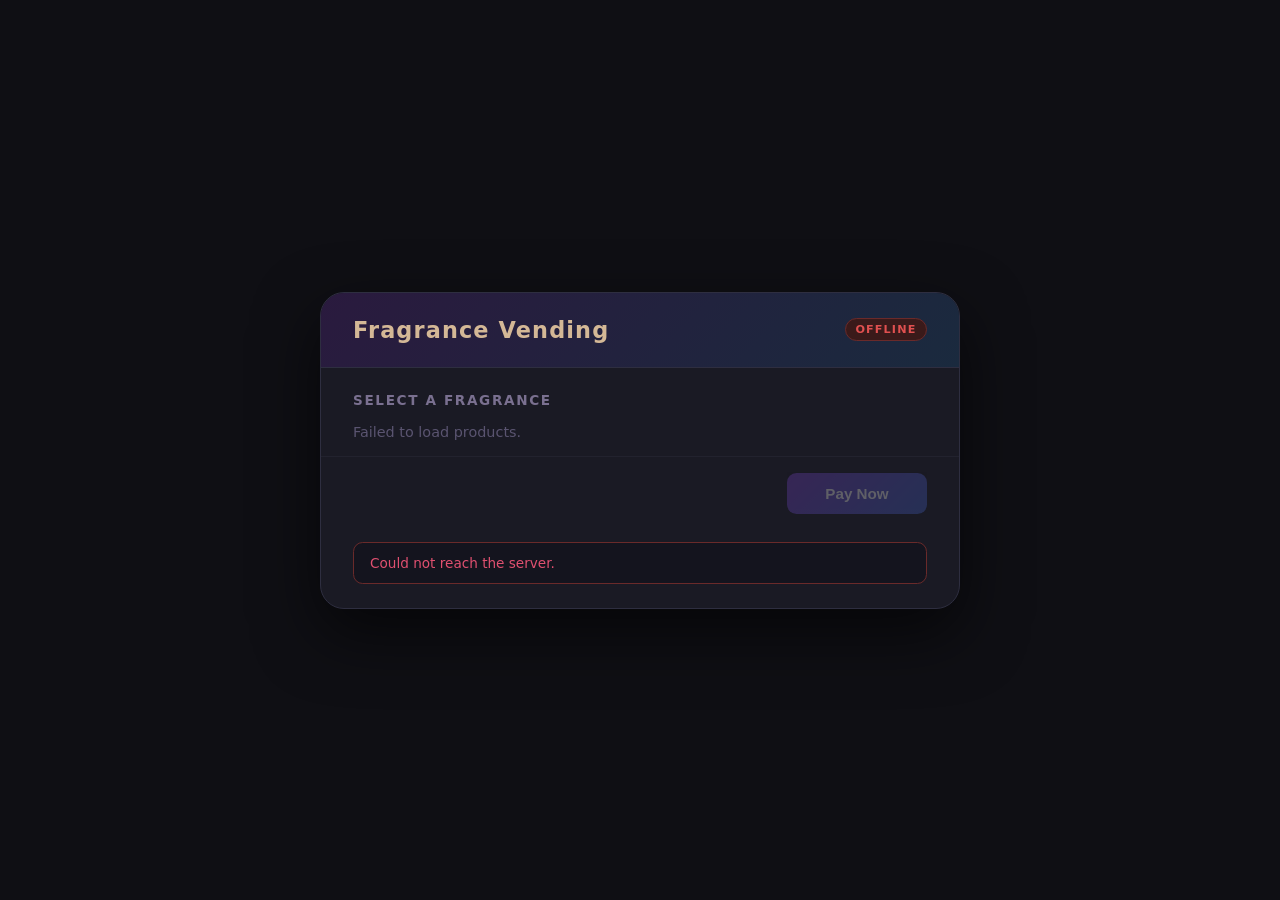
==== frontend/index.html @ 3619ecb5 "feat: initial system — ml inventory, warehouse→machine→sale flow, cloud sync, sensor_readings schema" ====
<!DOCTYPE html>
<html lang="en">
<head>
  <meta charset="UTF-8" />
  <meta name="viewport" content="width=device-width, initial-scale=1.0" />
  <title>Fragrance Vending Machine</title>
  <link rel="stylesheet" href="style.css" />
</head>
<body>
  <div class="machine">
    <header class="machine__header">
      <h1>Fragrance Vending</h1>
      <div id="mode-badge" class="badge"></div>
    </header>

    <section class="machine__products">
      <h2>Select a Fragrance</h2>
      <div id="product-grid" class="product-grid">
        <p class="loading">Loading products…</p>
      </div>
    </section>

    <section class="machine__checkout">
      <div id="selection-info" class="selection-info hidden">
        <span id="selected-name"></span>
        <span id="selected-price"></span>
      </div>
      <button id="pay-btn" class="btn btn--pay" disabled>Pay Now</button>
    </section>

    <section class="machine__status">
      <div id="status-box" class="status-box">
        <p>Welcome! Select a fragrance to get started.</p>
      </div>
    </section>
  </div>

  <script src="app.js"></script>
</body>
</html>
---- frontend/style.css ----
*, *::before, *::after { box-sizing: border-box; margin: 0; padding: 0; }

body {
  font-family: 'Segoe UI', system-ui, sans-serif;
  background: #0f0f14;
  color: #e8e0d4;
  min-height: 100vh;
  display: flex;
  align-items: center;
  justify-content: center;
  padding: 1rem;
}

.machine {
  background: #1a1a24;
  border: 1px solid #2e2e40;
  border-radius: 1.5rem;
  width: 100%;
  max-width: 640px;
  overflow: hidden;
  box-shadow: 0 24px 64px rgba(0,0,0,0.6);
}

/* Header */
.machine__header {
  background: linear-gradient(135deg, #2a1a3e, #1a2a3e);
  padding: 1.5rem 2rem;
  display: flex;
  align-items: center;
  justify-content: space-between;
  border-bottom: 1px solid #2e2e40;
}

.machine__header h1 {
  font-size: 1.4rem;
  font-weight: 700;
  letter-spacing: 0.05em;
  color: #d4b896;
}

.badge {
  font-size: 0.7rem;
  font-weight: 600;
  letter-spacing: 0.1em;
  padding: 0.25rem 0.6rem;
  border-radius: 999px;
  text-transform: uppercase;
}
.badge--simulation { background: #2a3a1a; color: #7ec850; border: 1px solid #4a6a2a; }
.badge--production { background: #3a1a1a; color: #e05050; border: 1px solid #6a2a2a; }

/* Products */
.machine__products {
  padding: 1.5rem 2rem 1rem;
}

.machine__products h2 {
  font-size: 0.85rem;
  letter-spacing: 0.12em;
  text-transform: uppercase;
  color: #7a7090;
  margin-bottom: 1rem;
}

.product-grid {
  display: grid;
  grid-template-columns: repeat(auto-fill, minmax(160px, 1fr));
  gap: 0.75rem;
}

.product-card {
  background: #22222e;
  border: 1px solid #2e2e40;
  border-radius: 0.75rem;
  padding: 1rem;
  cursor: pointer;
  transition: border-color 0.15s, background 0.15s, transform 0.1s;
  user-select: none;
}

.product-card:hover {
  border-color: #5a4a7a;
  background: #26263a;
}

.product-card.selected {
  border-color: #9b72d0;
  background: #2a2240;
  box-shadow: 0 0 0 2px rgba(155,114,208,0.25);
}

.product-card.out-of-stock {
  opacity: 0.4;
  cursor: not-allowed;
}

.product-card__name {
  font-size: 0.9rem;
  font-weight: 600;
  color: #e8e0d4;
  margin-bottom: 0.35rem;
}

.product-card__price {
  font-size: 1.1rem;
  font-weight: 700;
  color: #d4b896;
}

.product-card__stock {
  font-size: 0.72rem;
  color: #5a5470;
  margin-top: 0.3rem;
}

.loading { color: #5a5470; font-size: 0.9rem; }

/* Checkout */
.machine__checkout {
  padding: 1rem 2rem;
  display: flex;
  align-items: center;
  justify-content: space-between;
  gap: 1rem;
  border-top: 1px solid #22222e;
}

.selection-info {
  display: flex;
  flex-direction: column;
  gap: 0.1rem;
}

.selection-info.hidden { visibility: hidden; }

#selected-name {
  font-size: 0.85rem;
  color: #9a8aaa;
}

#selected-price {
  font-size: 1.3rem;
  font-weight: 700;
  color: #d4b896;
}

.btn {
  border: none;
  border-radius: 0.6rem;
  font-size: 0.95rem;
  font-weight: 600;
  cursor: pointer;
  padding: 0.75rem 2rem;
  transition: opacity 0.15s, transform 0.1s;
}

.btn:disabled {
  opacity: 0.3;
  cursor: not-allowed;
}

.btn:not(:disabled):active { transform: scale(0.97); }

.btn--pay {
  background: linear-gradient(135deg, #7a42c8, #4264c8);
  color: #fff;
  min-width: 140px;
}

.btn--pay:not(:disabled):hover {
  opacity: 0.9;
}

/* Status */
.machine__status {
  padding: 0.75rem 2rem 1.5rem;
}

.status-box {
  background: #14141e;
  border: 1px solid #22222e;
  border-radius: 0.6rem;
  padding: 0.75rem 1rem;
  font-size: 0.85rem;
  min-height: 2.5rem;
  display: flex;
  align-items: center;
  gap: 0.5rem;
  transition: border-color 0.2s;
}

.status-box p { color: #6a6480; }

.status-box.info p    { color: #7ab8e8; }
.status-box.success p { color: #7ec850; }
.status-box.error p   { color: #e05070; }

.status-box.info    { border-color: #2a4a6a; }
.status-box.success { border-color: #2a5a1a; }
.status-box.error   { border-color: #6a2a2a; }

.spinner {
  width: 14px; height: 14px;
  border: 2px solid rgba(255,255,255,0.15);
  border-top-color: #9b72d0;
  border-radius: 50%;
  animation: spin 0.7s linear infinite;
  flex-shrink: 0;
}

@keyframes spin { to { transform: rotate(360deg); } }
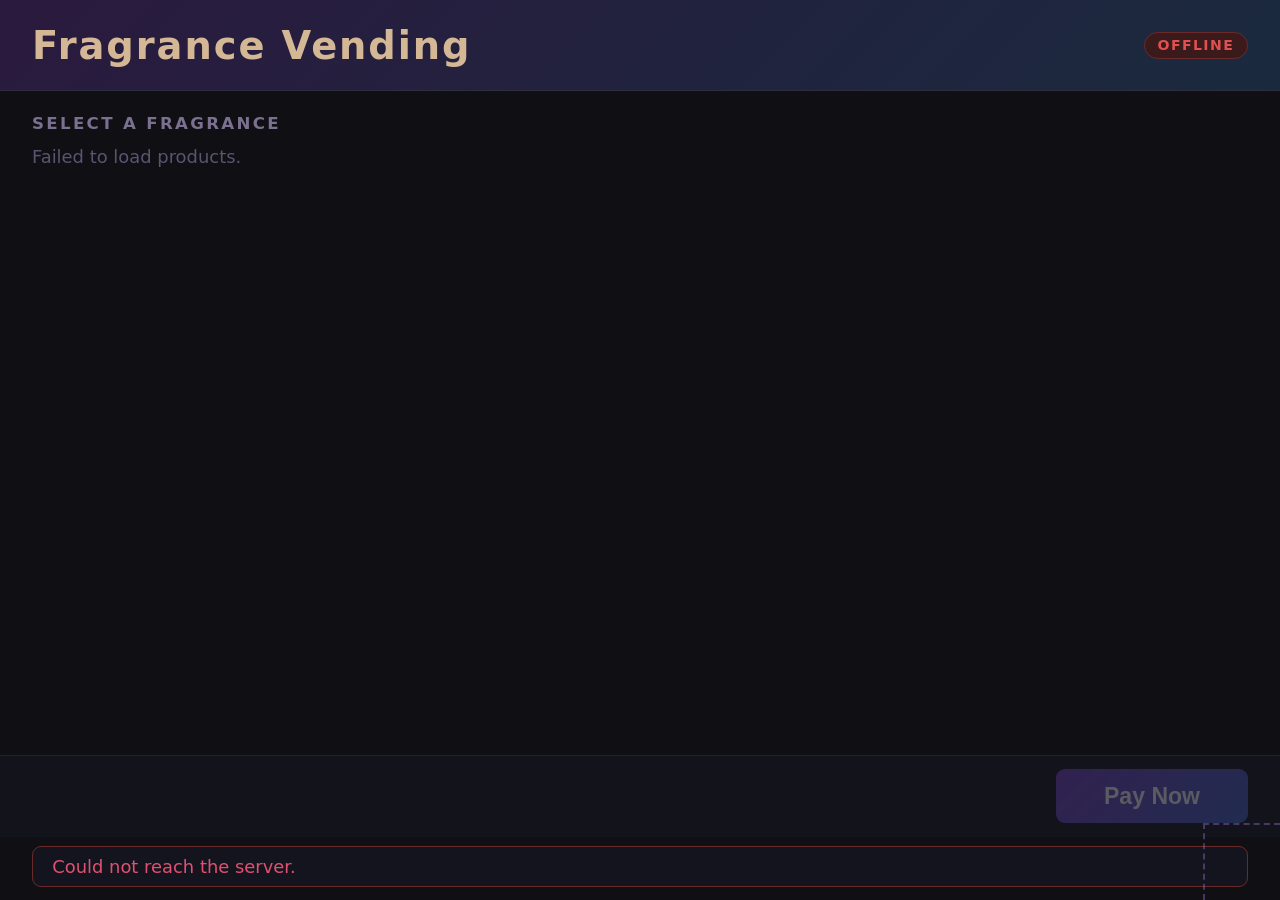
==== commit 357e3901: "feat: kiosk simulator, operator panel, portrait UI, pointer events - Add kiosk/ binary (wry/WKWebVie" ====
--- a/frontend/index.html
+++ b/frontend/index.html
@@ -2,7 +2,7 @@
 <html lang="en">
 <head>
   <meta charset="UTF-8" />
-  <meta name="viewport" content="width=device-width, initial-scale=1.0" />
+  <meta name="viewport" content="width=device-width, initial-scale=1.0, user-scalable=no, maximum-scale=1.0" />
   <title>Fragrance Vending Machine</title>
   <link rel="stylesheet" href="style.css" />
 </head>
@@ -33,6 +33,8 @@
         <p>Welcome! Select a fragrance to get started.</p>
       </div>
     </section>
+
+    <div id="service-zone" class="service-zone" title=""></div>
   </div>
 
   <script src="app.js"></script>
--- a/frontend/style.css
+++ b/frontend/style.css
@@ -1,48 +1,77 @@
 *, *::before, *::after { box-sizing: border-box; margin: 0; padding: 0; }
+
+html {
+  overflow: hidden;
+  overscroll-behavior: none;
+}
 
 body {
   font-family: 'Segoe UI', system-ui, sans-serif;
   background: #0f0f14;
   color: #e8e0d4;
-  min-height: 100vh;
-  display: flex;
-  align-items: center;
-  justify-content: center;
-  padding: 1rem;
-}
-
+  width: 100%;
+  height: 100vh;
+  overflow: hidden;
+  overscroll-behavior: none;
+}
+
+/* Hide all scrollbars on the kiosk screen */
+::-webkit-scrollbar { display: none; }
+
+/* Touch optimizations */
+* {
+  -webkit-tap-highlight-color: transparent;
+  -webkit-user-select: none;
+  user-select: none;
+}
+
+.product-card, .btn, .service-zone {
+  touch-action: manipulation; /* eliminates 300ms tap delay, disables double-tap zoom */
+}
+
+.product-card:active {
+  transform: scale(0.96);
+  background: #2a2240;
+}
+
+.btn:not(:disabled):active {
+  transform: scale(0.95);
+  opacity: 0.85;
+}
+
+/* ── Full-screen machine layout (portrait 10:16) ── */
 .machine {
-  background: #1a1a24;
-  border: 1px solid #2e2e40;
-  border-radius: 1.5rem;
+  background: #0f0f14;
   width: 100%;
-  max-width: 640px;
+  height: 100vh;
+  display: flex;
+  flex-direction: column;
   overflow: hidden;
-  box-shadow: 0 24px 64px rgba(0,0,0,0.6);
 }
 
 /* Header */
 .machine__header {
   background: linear-gradient(135deg, #2a1a3e, #1a2a3e);
-  padding: 1.5rem 2rem;
+  padding: 2.5vh 2.5vw;
   display: flex;
   align-items: center;
   justify-content: space-between;
   border-bottom: 1px solid #2e2e40;
+  flex-shrink: 0;
 }
 
 .machine__header h1 {
-  font-size: 1.4rem;
+  font-size: 3vw;
   font-weight: 700;
   letter-spacing: 0.05em;
   color: #d4b896;
 }
 
 .badge {
-  font-size: 0.7rem;
+  font-size: 1.1vw;
   font-weight: 600;
   letter-spacing: 0.1em;
-  padding: 0.25rem 0.6rem;
+  padding: 0.5vh 1vw;
   border-radius: 999px;
   text-transform: uppercase;
 }
@@ -51,31 +80,44 @@
 
 /* Products */
 .machine__products {
-  padding: 1.5rem 2rem 1rem;
+  padding: 2.5vh 2.5vw 1.5vh;
+  flex: 1;
+  overflow-y: auto;
+  display: flex;
+  flex-direction: column;
 }
 
 .machine__products h2 {
-  font-size: 0.85rem;
-  letter-spacing: 0.12em;
+  font-size: 1.3vw;
+  letter-spacing: 0.14em;
   text-transform: uppercase;
   color: #7a7090;
-  margin-bottom: 1rem;
+  margin-bottom: 1.5vh;
+  flex-shrink: 0;
 }
 
 .product-grid {
   display: grid;
-  grid-template-columns: repeat(auto-fill, minmax(160px, 1fr));
-  gap: 0.75rem;
+  grid-template-columns: 1fr 1fr;
+  gap: 1.5vh;
+  flex: 1;
 }
 
 .product-card {
   background: #22222e;
   border: 1px solid #2e2e40;
-  border-radius: 0.75rem;
-  padding: 1rem;
+  border-radius: 1.5vh;
+  padding: 2.5vh 2vw;
   cursor: pointer;
   transition: border-color 0.15s, background 0.15s, transform 0.1s;
   user-select: none;
+  display: flex;
+  flex-direction: column;
+  justify-content: space-between;
+}
+
+.product-card:active {
+  transform: scale(0.97);
 }
 
 .product-card:hover {
@@ -86,7 +128,7 @@
 .product-card.selected {
   border-color: #9b72d0;
   background: #2a2240;
-  box-shadow: 0 0 0 2px rgba(155,114,208,0.25);
+  box-shadow: 0 0 0 0.4vh rgba(155,114,208,0.25);
 }
 
 .product-card.out-of-stock {
@@ -95,63 +137,71 @@
 }
 
 .product-card__name {
-  font-size: 0.9rem;
+  font-size: 1.8vw;
   font-weight: 600;
   color: #e8e0d4;
-  margin-bottom: 0.35rem;
+  margin-bottom: 0.5vh;
+  line-height: 1.3;
 }
 
 .product-card__price {
-  font-size: 1.1rem;
+  font-size: 3.2vw;
   font-weight: 700;
   color: #d4b896;
 }
 
 .product-card__stock {
-  font-size: 0.72rem;
+  font-size: 1.1vw;
   color: #5a5470;
-  margin-top: 0.3rem;
-}
-
-.loading { color: #5a5470; font-size: 0.9rem; }
+  margin-top: 0.5vh;
+}
+
+.loading { color: #5a5470; font-size: 1.4vw; }
 
 /* Checkout */
 .machine__checkout {
-  padding: 1rem 2rem;
+  padding: 1.5vh 2.5vw;
   display: flex;
   align-items: center;
   justify-content: space-between;
-  gap: 1rem;
+  gap: 1.5vw;
   border-top: 1px solid #22222e;
+  flex-shrink: 0;
+  background: #13131c;
 }
 
 .selection-info {
   display: flex;
   flex-direction: column;
-  gap: 0.1rem;
+  gap: 0.2vh;
 }
 
 .selection-info.hidden { visibility: hidden; }
 
 #selected-name {
-  font-size: 0.85rem;
+  font-size: 1.4vw;
   color: #9a8aaa;
 }
 
 #selected-price {
-  font-size: 1.3rem;
+  font-size: 3vw;
   font-weight: 700;
   color: #d4b896;
 }
 
 .btn {
   border: none;
-  border-radius: 0.6rem;
-  font-size: 0.95rem;
+  border-radius: 1vh;
+  font-size: 1.8vw;
   font-weight: 600;
   cursor: pointer;
-  padding: 0.75rem 2rem;
+  padding: 1.5vh 3vw;
   transition: opacity 0.15s, transform 0.1s;
+}
+
+.btn--sm {
+  font-size: 1.1vw;
+  padding: 0.6vh 1.2vw;
 }
 
 .btn:disabled {
@@ -164,7 +214,7 @@
 .btn--pay {
   background: linear-gradient(135deg, #7a42c8, #4264c8);
   color: #fff;
-  min-width: 140px;
+  min-width: 15vw;
 }
 
 .btn--pay:not(:disabled):hover {
@@ -173,19 +223,20 @@
 
 /* Status */
 .machine__status {
-  padding: 0.75rem 2rem 1.5rem;
+  padding: 1vh 2.5vw 1.5vh;
+  flex-shrink: 0;
 }
 
 .status-box {
   background: #14141e;
   border: 1px solid #22222e;
-  border-radius: 0.6rem;
-  padding: 0.75rem 1rem;
-  font-size: 0.85rem;
-  min-height: 2.5rem;
+  border-radius: 1vh;
+  padding: 1vh 1.5vw;
+  font-size: 1.4vw;
+  min-height: 4vh;
   display: flex;
   align-items: center;
-  gap: 0.5rem;
+  gap: 1vw;
   transition: border-color 0.2s;
 }
 
@@ -200,8 +251,9 @@
 .status-box.error   { border-color: #6a2a2a; }
 
 .spinner {
-  width: 14px; height: 14px;
-  border: 2px solid rgba(255,255,255,0.15);
+  width: 1.5vw;
+  height: 1.5vw;
+  border: 0.25vw solid rgba(255,255,255,0.15);
   border-top-color: #9b72d0;
   border-radius: 50%;
   animation: spin 0.7s linear infinite;
@@ -209,3 +261,33 @@
 }
 
 @keyframes spin { to { transform: rotate(360deg); } }
+
+/* ── Service zone (hidden operator access) ── */
+.service-zone {
+  position: fixed;
+  bottom: 0;
+  right: 0;
+  width: 6vw;
+  height: 6vw;
+  cursor: default;
+  -webkit-user-select: none;
+  user-select: none;
+  /* DEV: visible border — remove before production */
+  border-top: 0.2vw dashed rgba(155, 114, 208, 0.4);
+  border-left: 0.2vw dashed rgba(155, 114, 208, 0.4);
+}
+
+.service-zone.holding::after {
+  content: '';
+  position: absolute;
+  inset: 0;
+  border-top: 0.3vw solid rgba(155, 114, 208, 0.5);
+  border-right: 0.3vw solid rgba(155, 114, 208, 0.5);
+  border-radius: 0 0 0 0;
+  animation: service-fill 2s linear forwards;
+}
+
+@keyframes service-fill {
+  from { opacity: 0.3; }
+  to   { opacity: 1; }
+}
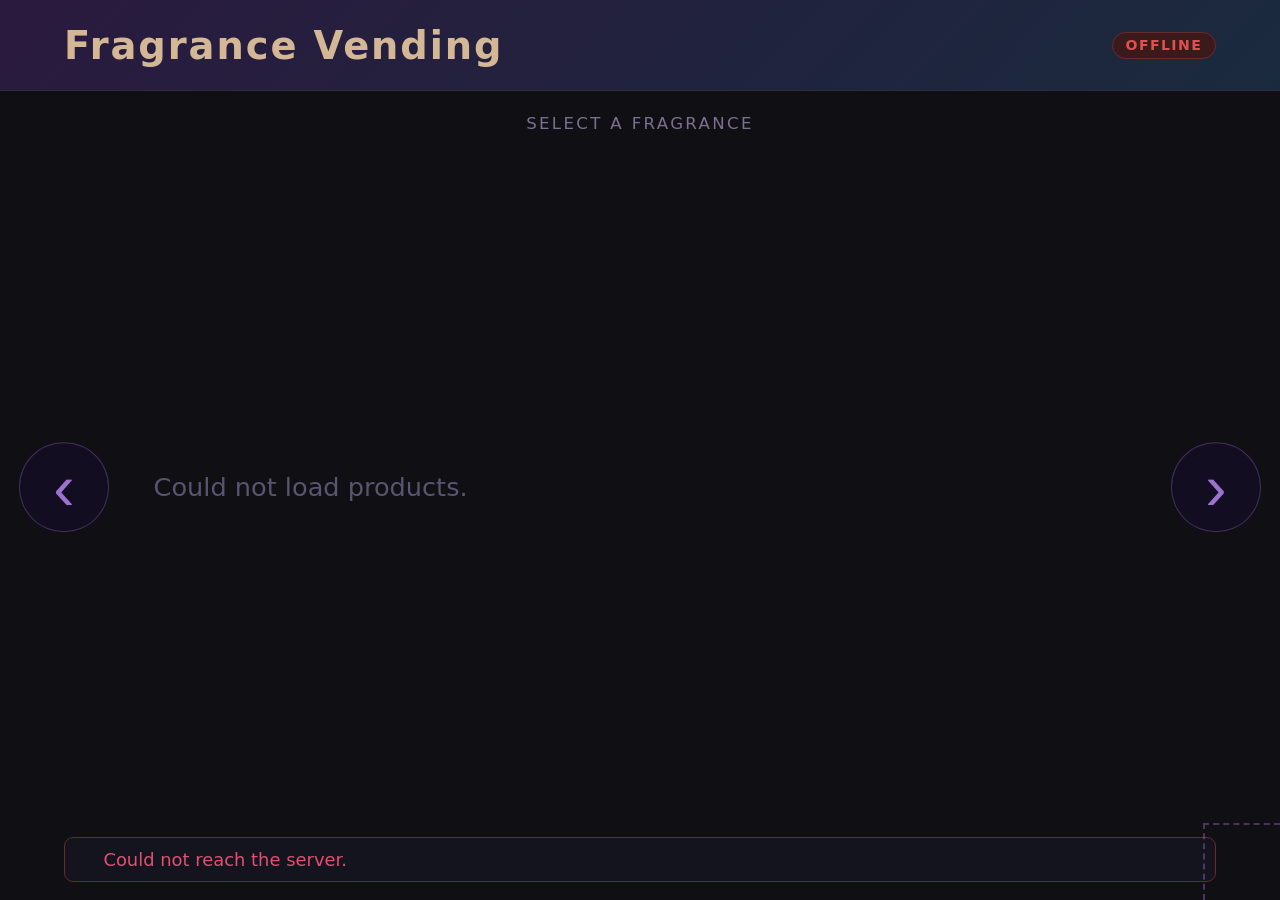
==== commit fa2cb1e9: "feat: product images as detail hero, occasion descriptions in panel" ====
--- a/frontend/index.html
+++ b/frontend/index.html
@@ -13,29 +13,83 @@
       <div id="mode-badge" class="badge"></div>
     </header>
 
-    <section class="machine__products">
-      <h2>Select a Fragrance</h2>
-      <div id="product-grid" class="product-grid">
-        <p class="loading">Loading products…</p>
+    <main class="machine__main">
+      <p class="section-label">Select a Fragrance</p>
+      <div class="carousel-wrap">
+        <button id="carousel-prev" class="carousel-nav carousel-nav--prev">&#8249;</button>
+        <div id="carousel" class="carousel"></div>
+        <button id="carousel-next" class="carousel-nav carousel-nav--next">&#8250;</button>
       </div>
-    </section>
+    </main>
 
-    <section class="machine__checkout">
-      <div id="selection-info" class="selection-info hidden">
-        <span id="selected-name"></span>
-        <span id="selected-price"></span>
-      </div>
-      <button id="pay-btn" class="btn btn--pay" disabled>Pay Now</button>
-    </section>
-
-    <section class="machine__status">
+    <footer class="machine__status">
       <div id="status-box" class="status-box">
         <p>Welcome! Select a fragrance to get started.</p>
       </div>
-    </section>
+    </footer>
+  </div>
 
-    <div id="service-zone" class="service-zone" title=""></div>
+  <!-- Panel: Product Detail -->
+  <div id="panel-detail" class="panel">
+    <div id="detail-hero" class="panel-hero panel-hero--img">
+      <h2 id="detail-name" class="panel-hero__name"></h2>
+    </div>
+    <div class="panel-body">
+      <p  id="detail-desc"  class="detail-desc"></p>
+      <div id="detail-price" class="detail-price"></div>
+      <div id="detail-stock" class="detail-stock"></div>
+    </div>
+    <div class="panel-actions">
+      <button id="detail-back"    class="btn btn--ghost">← Back</button>
+      <button id="detail-confirm" class="btn btn--pay">Select →</button>
+    </div>
   </div>
+
+  <!-- Panel: Payment Method -->
+  <div id="panel-payment" class="panel">
+    <div class="panel-hero panel-hero--sm">
+      <p id="pay-name"  class="panel-hero__label"></p>
+      <div id="pay-price" class="panel-hero__price"></div>
+    </div>
+    <div class="panel-body panel-body--center">
+      <p class="payment-prompt">Choose payment method</p>
+      <div class="payment-methods">
+        <button id="pay-card" class="method-btn method-btn--card">
+          <span class="method-icon">&#x1F4B3;</span>
+          <span class="method-label">Card</span>
+        </button>
+        <button id="pay-coin" class="method-btn method-btn--coin">
+          <span class="method-icon">&#x1FA99;</span>
+          <span class="method-label">Cash</span>
+        </button>
+      </div>
+    </div>
+    <div class="panel-actions">
+      <button id="payment-back" class="btn btn--ghost">← Back</button>
+    </div>
+  </div>
+
+  <!-- Panel: Processing -->
+  <div id="panel-processing" class="panel">
+    <div class="panel-body panel-body--center">
+      <div class="spinner spinner--lg"></div>
+      <p id="processing-label"  class="processing-label">Processing payment…</p>
+      <p id="processing-amount" class="processing-amount"></p>
+    </div>
+  </div>
+
+  <!-- Panel: Dispense -->
+  <div id="panel-dispense" class="panel">
+    <div class="panel-body panel-body--center">
+      <div class="dispense-check">&#x2713;</div>
+      <div id="dispense-name"      class="dispense-name"></div>
+      <p                           class="dispense-msg">Press the button on the machine<br>to collect your fragrance</p>
+      <div id="dispense-countdown" class="dispense-countdown"></div>
+    </div>
+  </div>
+
+  <!-- Hidden operator access — DEV: dashed border visible; remove before production -->
+  <div id="service-zone" class="service-zone"></div>
 
   <script src="app.js"></script>
 </body>
--- a/frontend/style.css
+++ b/frontend/style.css
@@ -1,47 +1,27 @@
-*, *::before, *::after { box-sizing: border-box; margin: 0; padding: 0; }
-
-html {
-  overflow: hidden;
-  overscroll-behavior: none;
-}
-
-body {
-  font-family: 'Segoe UI', system-ui, sans-serif;
-  background: #0f0f14;
-  color: #e8e0d4;
-  width: 100%;
-  height: 100vh;
-  overflow: hidden;
-  overscroll-behavior: none;
-}
-
-/* Hide all scrollbars on the kiosk screen */
-::-webkit-scrollbar { display: none; }
-
-/* Touch optimizations */
-* {
+*, *::before, *::after {
+  box-sizing: border-box;
+  margin: 0;
+  padding: 0;
   -webkit-tap-highlight-color: transparent;
   -webkit-user-select: none;
   user-select: none;
 }
 
-.product-card, .btn, .service-zone {
-  touch-action: manipulation; /* eliminates 300ms tap delay, disables double-tap zoom */
-}
-
-.product-card:active {
-  transform: scale(0.96);
-  background: #2a2240;
-}
-
-.btn:not(:disabled):active {
-  transform: scale(0.95);
-  opacity: 0.85;
-}
-
-/* ── Full-screen machine layout (portrait 10:16) ── */
+html, body {
+  width: 100%;
+  height: 100%;
+  overflow: hidden;
+  overscroll-behavior: none;
+  background: #0f0f14;
+  color: #e8e0d4;
+  font-family: 'Segoe UI', system-ui, sans-serif;
+}
+
+::-webkit-scrollbar { display: none; }
+
+/* ── Machine layout ── */
+
 .machine {
-  background: #0f0f14;
   width: 100%;
   height: 100vh;
   display: flex;
@@ -49,10 +29,11 @@
   overflow: hidden;
 }
 
-/* Header */
+/* ── Header ── */
+
 .machine__header {
   background: linear-gradient(135deg, #2a1a3e, #1a2a3e);
-  padding: 2.5vh 2.5vw;
+  padding: 2.5vh 5vw;
   display: flex;
   align-items: center;
   justify-content: space-between;
@@ -78,152 +59,151 @@
 .badge--simulation { background: #2a3a1a; color: #7ec850; border: 1px solid #4a6a2a; }
 .badge--production { background: #3a1a1a; color: #e05050; border: 1px solid #6a2a2a; }
 
-/* Products */
-.machine__products {
-  padding: 2.5vh 2.5vw 1.5vh;
-  flex: 1;
-  overflow-y: auto;
-  display: flex;
-  flex-direction: column;
-}
-
-.machine__products h2 {
+/* ── Main (carousel area) ── */
+
+.machine__main {
+  flex: 1;
+  display: flex;
+  flex-direction: column;
+  overflow: hidden;
+  padding-top: 2.5vh;
+}
+
+.section-label {
   font-size: 1.3vw;
   letter-spacing: 0.14em;
   text-transform: uppercase;
   color: #7a7090;
-  margin-bottom: 1.5vh;
-  flex-shrink: 0;
-}
-
-.product-grid {
-  display: grid;
-  grid-template-columns: 1fr 1fr;
-  gap: 1.5vh;
-  flex: 1;
-}
-
-.product-card {
-  background: #22222e;
-  border: 1px solid #2e2e40;
-  border-radius: 1.5vh;
-  padding: 2.5vh 2vw;
+  text-align: center;
+  flex-shrink: 0;
+  margin-bottom: 2vh;
+}
+
+/* ── Carousel wrap + nav arrows ── */
+
+.carousel-wrap {
+  flex: 1;
+  position: relative;
+  display: flex;
+  overflow: hidden;
+}
+
+.carousel-nav {
+  position: absolute;
+  top: 50%;
+  transform: translateY(-50%);
+  z-index: 5;
+  width: 7vw;
+  height: 7vw;
+  border-radius: 50%;
+  background: rgba(20, 14, 36, 0.85);
+  border: 1px solid rgba(155, 114, 208, 0.35);
+  color: #9b72d0;
+  font-size: 5vw;
+  line-height: 1;
+  display: flex;
+  align-items: center;
+  justify-content: center;
   cursor: pointer;
-  transition: border-color 0.15s, background 0.15s, transform 0.1s;
-  user-select: none;
+  touch-action: manipulation;
+  transition: opacity 0.2s, border-color 0.2s;
+}
+
+.carousel-nav--prev { left:  1.5vw; }
+.carousel-nav--next { right: 1.5vw; }
+
+.carousel-nav:disabled { opacity: 0.15; pointer-events: none; }
+.carousel-nav:not(:disabled):active { opacity: 0.7; }
+
+/* Deactivate (not hide) arrows while dragging */
+.carousel-wrap.scrolling .carousel-nav {
+  opacity: 0.3;
+  pointer-events: none;
+}
+
+/* ── Carousel ── */
+
+.carousel {
+  flex: 1;
+  display: flex;
+  align-items: center;
+  overflow-x: scroll;
+  gap: 4vw;
+  padding: 2vh 0;
+  overscroll-behavior-x: contain;
+}
+
+/* Side spacers — padding on overflow-x scroll containers gets clipped;
+   flex pseudo-elements are part of the scroll content so they work correctly */
+.carousel::before,
+.carousel::after {
+  content: '';
+  display: block;
+  flex-shrink: 0;
+  width: 6vw;
+}
+
+.product-slide {
+  flex: 0 0 62vw;
+  height: 56vh;
+  border-radius: 3vh;
+  padding: 4vh 5vw;
   display: flex;
   flex-direction: column;
   justify-content: space-between;
-}
-
-.product-card:active {
-  transform: scale(0.97);
-}
-
-.product-card:hover {
-  border-color: #5a4a7a;
-  background: #26263a;
-}
-
-.product-card.selected {
-  border-color: #9b72d0;
-  background: #2a2240;
-  box-shadow: 0 0 0 0.4vh rgba(155,114,208,0.25);
-}
-
-.product-card.out-of-stock {
+  cursor: pointer;
+  transition: transform 0.12s;
+  border: 1px solid rgba(255, 255, 255, 0.07);
+  touch-action: manipulation;
+}
+
+.product-slide:active { transform: scale(0.97); }
+
+.product-slide.out-of-stock {
   opacity: 0.4;
   cursor: not-allowed;
 }
 
-.product-card__name {
+.slide__top {
+  display: flex;
+  flex-direction: column;
+  gap: 0.8vh;
+}
+
+.slide__name {
+  font-size: 4.4vw;
+  font-weight: 700;
+  color: #e8e0d4;
+  line-height: 1.2;
+}
+
+.slide__desc {
   font-size: 1.8vw;
-  font-weight: 600;
-  color: #e8e0d4;
-  margin-bottom: 0.5vh;
-  line-height: 1.3;
-}
-
-.product-card__price {
-  font-size: 3.2vw;
-  font-weight: 700;
-  color: #d4b896;
-}
-
-.product-card__stock {
-  font-size: 1.1vw;
+  color: #9a8aaa;
+  line-height: 1.4;
+  margin-top: 0.4vh;
+}
+
+.slide__stock {
+  font-size: 1.7vw;
   color: #5a5470;
-  margin-top: 0.5vh;
-}
-
-.loading { color: #5a5470; font-size: 1.4vw; }
-
-/* Checkout */
-.machine__checkout {
-  padding: 1.5vh 2.5vw;
-  display: flex;
-  align-items: center;
-  justify-content: space-between;
-  gap: 1.5vw;
-  border-top: 1px solid #22222e;
-  flex-shrink: 0;
-  background: #13131c;
-}
-
-.selection-info {
-  display: flex;
-  flex-direction: column;
-  gap: 0.2vh;
-}
-
-.selection-info.hidden { visibility: hidden; }
-
-#selected-name {
-  font-size: 1.4vw;
-  color: #9a8aaa;
-}
-
-#selected-price {
-  font-size: 3vw;
-  font-weight: 700;
-  color: #d4b896;
-}
-
-.btn {
-  border: none;
-  border-radius: 1vh;
-  font-size: 1.8vw;
-  font-weight: 600;
-  cursor: pointer;
-  padding: 1.5vh 3vw;
-  transition: opacity 0.15s, transform 0.1s;
-}
-
-.btn--sm {
-  font-size: 1.1vw;
-  padding: 0.6vh 1.2vw;
-}
-
-.btn:disabled {
-  opacity: 0.3;
-  cursor: not-allowed;
-}
-
-.btn:not(:disabled):active { transform: scale(0.97); }
-
-.btn--pay {
-  background: linear-gradient(135deg, #7a42c8, #4264c8);
-  color: #fff;
-  min-width: 15vw;
-}
-
-.btn--pay:not(:disabled):hover {
-  opacity: 0.9;
-}
-
-/* Status */
+  margin-top: 0.6vh;
+}
+
+.slide__price {
+  font-size: 8vw;
+  font-weight: 700;
+  color: #d4b896;
+  letter-spacing: -0.02em;
+  margin-top: auto;
+  padding-top: 2vh;
+}
+
+
+/* ── Status bar ── */
+
 .machine__status {
-  padding: 1vh 2.5vw 1.5vh;
+  padding: 1.5vh 5vw 2vh;
   flex-shrink: 0;
 }
 
@@ -231,29 +211,27 @@
   background: #14141e;
   border: 1px solid #22222e;
   border-radius: 1vh;
-  padding: 1vh 1.5vw;
+  padding: 1.2vh 3vw;
   font-size: 1.4vw;
-  min-height: 4vh;
   display: flex;
   align-items: center;
   gap: 1vw;
+  min-height: 5vh;
   transition: border-color 0.2s;
 }
 
-.status-box p { color: #6a6480; }
-
+.status-box p         { color: #6a6480; }
 .status-box.info p    { color: #7ab8e8; }
 .status-box.success p { color: #7ec850; }
 .status-box.error p   { color: #e05070; }
-
-.status-box.info    { border-color: #2a4a6a; }
-.status-box.success { border-color: #2a5a1a; }
-.status-box.error   { border-color: #6a2a2a; }
+.status-box.info      { border-color: #2a4a6a; }
+.status-box.success   { border-color: #2a5a1a; }
+.status-box.error     { border-color: #6a2a2a; }
 
 .spinner {
   width: 1.5vw;
   height: 1.5vw;
-  border: 0.25vw solid rgba(255,255,255,0.15);
+  border: 0.25vw solid rgba(255, 255, 255, 0.15);
   border-top-color: #9b72d0;
   border-radius: 50%;
   animation: spin 0.7s linear infinite;
@@ -262,32 +240,257 @@
 
 @keyframes spin { to { transform: rotate(360deg); } }
 
-/* ── Service zone (hidden operator access) ── */
+/* ── Panels (slide up from bottom) ── */
+
+.panel {
+  position: fixed;
+  inset: 0;
+  background: #0f0f14;
+  display: flex;
+  flex-direction: column;
+  transform: translateY(100%);
+  transition: transform 0.35s cubic-bezier(0.4, 0, 0.2, 1);
+  z-index: 20;
+  overflow: hidden;
+}
+
+.panel.active { transform: translateY(0); }
+
+/* ── Panel hero ── */
+
+.panel-hero {
+  flex-shrink: 0;
+  height: 38vh;
+  display: flex;
+  flex-direction: column;
+  justify-content: flex-end;
+  padding: 4vh 6vw 3vh;
+  /* background gradient set per-product by JS */
+}
+
+.panel-hero--img {
+  height: 50vh;
+  background-size: cover;
+  background-position: center;
+}
+
+.panel-hero--sm {
+  height: 22vh;
+  background: linear-gradient(135deg, #2a1a3e, #1a2a3e);
+  border-bottom: 1px solid #2e2e40;
+  gap: 0.8vh;
+}
+
+.panel-hero__name {
+  font-size: 7vw;
+  font-weight: 700;
+  color: #e8e0d4;
+  line-height: 1.1;
+}
+
+.panel-hero__label {
+  font-size: 2.5vw;
+  color: #9a8aaa;
+  font-weight: 400;
+}
+
+.panel-hero__price {
+  font-size: 7vw;
+  font-weight: 700;
+  color: #d4b896;
+  letter-spacing: -0.02em;
+}
+
+/* ── Panel body ── */
+
+.panel-body {
+  flex: 1;
+  padding: 3vh 6vw;
+  display: flex;
+  flex-direction: column;
+  gap: 2vh;
+  overflow: hidden;
+}
+
+.panel-body--center {
+  align-items: center;
+  justify-content: center;
+  text-align: center;
+}
+
+/* ── Detail panel ── */
+
+.detail-desc {
+  font-size: 2vw;
+  color: #9a8aaa;
+  line-height: 1.5;
+}
+
+.detail-price {
+  font-size: 10vw;
+  font-weight: 700;
+  color: #d4b896;
+  letter-spacing: -0.02em;
+}
+
+.detail-stock {
+  font-size: 2vw;
+  color: #5a5470;
+}
+
+/* ── Panel actions bar ── */
+
+.panel-actions {
+  flex-shrink: 0;
+  display: flex;
+  gap: 3vw;
+  padding: 2.5vh 6vw;
+  border-top: 1px solid #1e1e28;
+}
+
+/* ── Buttons ── */
+
+.btn {
+  border: none;
+  border-radius: 1.5vh;
+  font-family: inherit;
+  font-size: 2vw;
+  font-weight: 600;
+  cursor: pointer;
+  padding: 2.2vh 5vw;
+  transition: opacity 0.15s, transform 0.1s;
+  touch-action: manipulation;
+}
+
+.btn:active:not(:disabled) { transform: scale(0.96); opacity: 0.85; }
+.btn:disabled { opacity: 0.3; cursor: not-allowed; }
+
+.btn--pay {
+  background: linear-gradient(135deg, #7a42c8, #4264c8);
+  color: #fff;
+  flex: 1;
+}
+
+.btn--ghost {
+  background: transparent;
+  border: 1px solid #2e2e40;
+  color: #7a7090;
+  flex: 0 0 auto;
+  padding: 2.2vh 3.5vw;
+}
+
+/* ── Payment methods ── */
+
+.payment-prompt {
+  font-size: 1.8vw;
+  letter-spacing: 0.1em;
+  text-transform: uppercase;
+  color: #7a7090;
+  margin-bottom: 1vh;
+}
+
+.payment-methods {
+  display: flex;
+  gap: 4vw;
+  width: 100%;
+}
+
+.method-btn {
+  flex: 1;
+  display: flex;
+  flex-direction: column;
+  align-items: center;
+  gap: 2vh;
+  border-radius: 2vh;
+  padding: 4vh 2vw;
+  border: 1px solid;
+  cursor: pointer;
+  font-family: inherit;
+  touch-action: manipulation;
+  transition: opacity 0.15s, transform 0.1s;
+}
+
+.method-btn:active { transform: scale(0.96); opacity: 0.85; }
+
+.method-btn--card { background: #1a2a3e; border-color: #2a4a6a; color: #7ab8e8; }
+.method-btn--coin { background: #2a2a10; border-color: #5a5a1a; color: #d4b866; }
+
+.method-icon  { font-size: 8vw; }
+.method-label { font-size: 2.5vw; font-weight: 600; }
+
+/* ── Processing panel ── */
+
+.spinner--lg {
+  width: 12vw;
+  height: 12vw;
+  border-width: 0.8vw;
+}
+
+.processing-label {
+  font-size: 2.5vw;
+  color: #9a8aaa;
+  letter-spacing: 0.05em;
+}
+
+.processing-amount {
+  font-size: 8vw;
+  font-weight: 700;
+  color: #d4b896;
+  letter-spacing: -0.02em;
+}
+
+/* ── Dispense panel ── */
+
+.dispense-check {
+  width: 18vw;
+  height: 18vw;
+  border-radius: 50%;
+  background: #0a2a0a;
+  border: 2px solid #2a5a2a;
+  display: flex;
+  align-items: center;
+  justify-content: center;
+  font-size: 8vw;
+  color: #7ec850;
+  margin-bottom: 1vh;
+  animation: check-pulse 2.5s ease-in-out infinite;
+}
+
+@keyframes check-pulse {
+  0%, 100% { box-shadow: 0 0 0 0    rgba(126, 200, 80, 0.3); }
+  50%       { box-shadow: 0 0 0 3vw rgba(126, 200, 80, 0);   }
+}
+
+.dispense-name {
+  font-size: 5vw;
+  font-weight: 700;
+  color: #d4b896;
+}
+
+.dispense-msg {
+  font-size: 2.2vw;
+  color: #7a7090;
+  line-height: 1.6;
+}
+
+.dispense-countdown {
+  font-size: 1.5vw;
+  color: #3a3450;
+  margin-top: 1vh;
+}
+
+/* ── Service zone ── */
+
 .service-zone {
   position: fixed;
   bottom: 0;
   right: 0;
   width: 6vw;
   height: 6vw;
+  z-index: 30;
   cursor: default;
-  -webkit-user-select: none;
-  user-select: none;
-  /* DEV: visible border — remove before production */
+  touch-action: manipulation;
+  /* DEV: visible — remove before production */
   border-top: 0.2vw dashed rgba(155, 114, 208, 0.4);
   border-left: 0.2vw dashed rgba(155, 114, 208, 0.4);
 }
-
-.service-zone.holding::after {
-  content: '';
-  position: absolute;
-  inset: 0;
-  border-top: 0.3vw solid rgba(155, 114, 208, 0.5);
-  border-right: 0.3vw solid rgba(155, 114, 208, 0.5);
-  border-radius: 0 0 0 0;
-  animation: service-fill 2s linear forwards;
-}
-
-@keyframes service-fill {
-  from { opacity: 0.3; }
-  to   { opacity: 1; }
-}
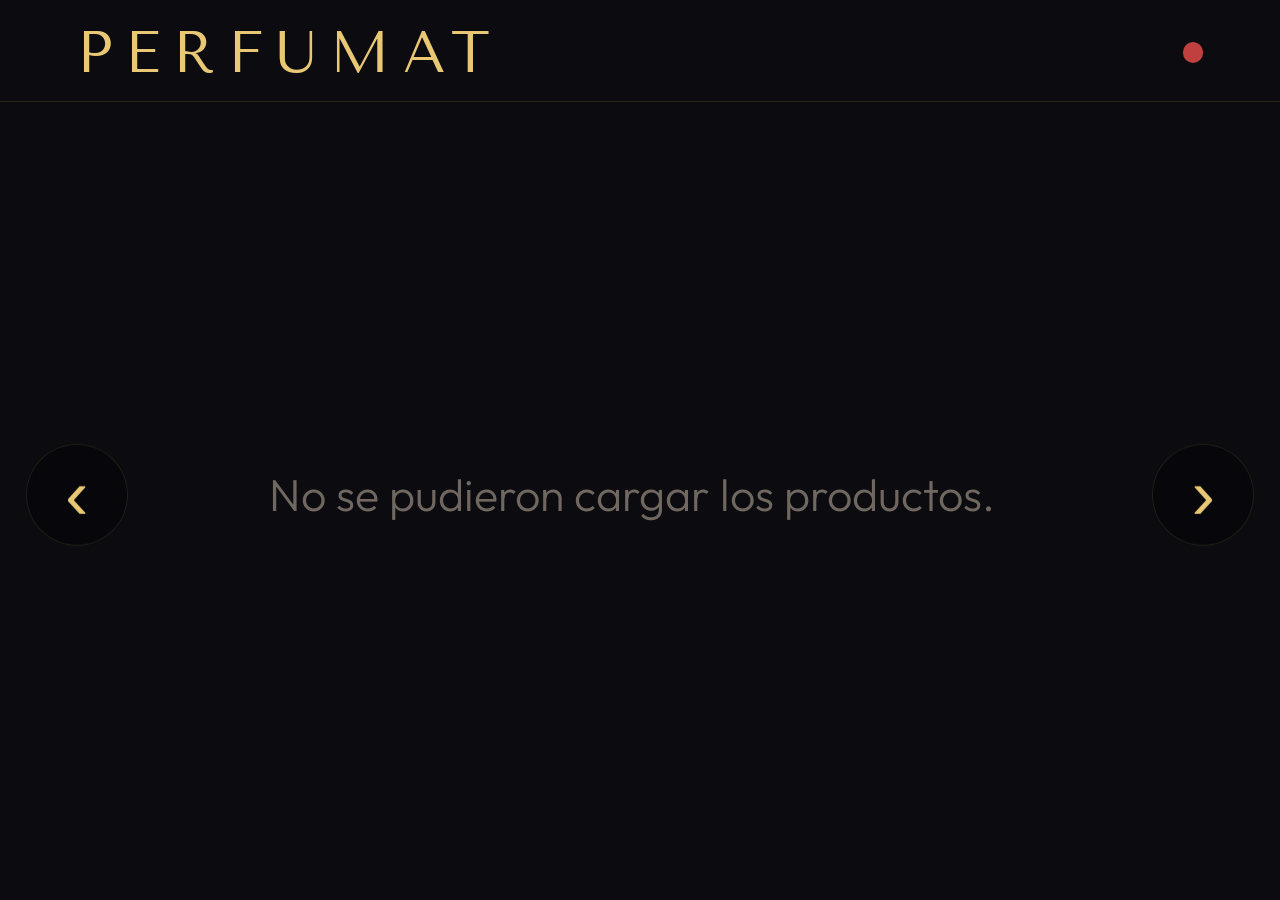
==== commit 8dc1261c: "Mercado pago" ====
--- a/frontend/index.html
+++ b/frontend/index.html
@@ -1,94 +1,119 @@
 <!DOCTYPE html>
-<html lang="en">
+<html lang="es">
 <head>
   <meta charset="UTF-8" />
   <meta name="viewport" content="width=device-width, initial-scale=1.0, user-scalable=no, maximum-scale=1.0" />
-  <title>Fragrance Vending Machine</title>
+  <title>PerfumaT</title>
+  <link rel="preconnect" href="https://fonts.googleapis.com">
+  <link rel="preconnect" href="https://fonts.gstatic.com" crossorigin>
+  <link href="https://fonts.googleapis.com/css2?family=Tenor+Sans&family=Outfit:wght@300;400;600&display=swap" rel="stylesheet">
   <link rel="stylesheet" href="style.css" />
 </head>
 <body>
+
   <div class="machine">
     <header class="machine__header">
-      <h1>Fragrance Vending</h1>
-      <div id="mode-badge" class="badge"></div>
+      <span class="brand">PerfumaT</span>
+      <span id="status-dot" class="status-dot"></span>
     </header>
 
     <main class="machine__main">
-      <p class="section-label">Select a Fragrance</p>
       <div class="carousel-wrap">
         <button id="carousel-prev" class="carousel-nav carousel-nav--prev">&#8249;</button>
         <div id="carousel" class="carousel"></div>
         <button id="carousel-next" class="carousel-nav carousel-nav--next">&#8250;</button>
       </div>
+      <div id="dots" class="dots"></div>
     </main>
-
-    <footer class="machine__status">
-      <div id="status-box" class="status-box">
-        <p>Welcome! Select a fragrance to get started.</p>
-      </div>
-    </footer>
   </div>
 
-  <!-- Panel: Product Detail -->
+  <!-- Panel: Detalle del producto -->
   <div id="panel-detail" class="panel">
-    <div id="detail-hero" class="panel-hero panel-hero--img">
-      <h2 id="detail-name" class="panel-hero__name"></h2>
+    <div id="detail-hero" class="panel-hero">
+      <div class="panel-hero__overlay"></div>
+      <div class="panel-hero__content">
+        <h2 id="detail-name" class="panel-hero__name"></h2>
+      </div>
     </div>
     <div class="panel-body">
-      <p  id="detail-desc"  class="detail-desc"></p>
-      <div id="detail-price" class="detail-price"></div>
-      <div id="detail-stock" class="detail-stock"></div>
+      <p id="detail-desc" class="detail-desc"></p>
+      <div class="detail-meta">
+        <div id="detail-price" class="detail-price"></div>
+        <div id="detail-stock" class="detail-stock"></div>
+      </div>
     </div>
     <div class="panel-actions">
-      <button id="detail-back"    class="btn btn--ghost">← Back</button>
-      <button id="detail-confirm" class="btn btn--pay">Select →</button>
+      <button id="detail-back"    class="btn btn--ghost">Volver</button>
+      <button id="detail-confirm" class="btn btn--primary">Comprar</button>
     </div>
   </div>
 
-  <!-- Panel: Payment Method -->
+  <!-- Panel: Método de pago -->
   <div id="panel-payment" class="panel">
-    <div class="panel-hero panel-hero--sm">
-      <p id="pay-name"  class="panel-hero__label"></p>
-      <div id="pay-price" class="panel-hero__price"></div>
+    <div id="pay-hero" class="panel-hero panel-hero--sm">
+      <div class="panel-hero__overlay"></div>
+      <div class="panel-hero__content">
+        <p id="pay-name" class="pay-label"></p>
+        <div id="pay-price" class="pay-price"></div>
+      </div>
     </div>
     <div class="panel-body panel-body--center">
-      <p class="payment-prompt">Choose payment method</p>
+      <p class="payment-heading">Método de pago</p>
       <div class="payment-methods">
-        <button id="pay-card" class="method-btn method-btn--card">
-          <span class="method-icon">&#x1F4B3;</span>
-          <span class="method-label">Card</span>
+        <button id="pay-card" class="method-btn">
+          <div class="method-icon-wrap">
+            <svg viewBox="0 0 24 24" fill="none" stroke="currentColor" stroke-width="1.5" stroke-linecap="round" stroke-linejoin="round">
+              <rect x="1" y="4" width="22" height="16" rx="2"/>
+              <line x1="1" y1="10" x2="23" y2="10"/>
+            </svg>
+          </div>
+          <span>Tarjeta</span>
         </button>
-        <button id="pay-coin" class="method-btn method-btn--coin">
-          <span class="method-icon">&#x1FA99;</span>
-          <span class="method-label">Cash</span>
+        <button id="pay-coin" class="method-btn method-btn--muted">
+          <div class="method-icon-wrap">
+            <svg viewBox="0 0 24 24" fill="none" stroke="currentColor" stroke-width="1.5" stroke-linecap="round" stroke-linejoin="round">
+              <circle cx="12" cy="12" r="10"/>
+              <path d="M12 6v12M9 9h4.5a1.5 1.5 0 0 1 0 3H9a1.5 1.5 0 0 0 0 3H14"/>
+            </svg>
+          </div>
+          <span>Efectivo</span>
         </button>
       </div>
     </div>
     <div class="panel-actions">
-      <button id="payment-back" class="btn btn--ghost">← Back</button>
+      <button id="payment-back" class="btn btn--ghost">Volver</button>
     </div>
   </div>
 
-  <!-- Panel: Processing -->
+  <!-- Panel: Procesando pago -->
   <div id="panel-processing" class="panel">
     <div class="panel-body panel-body--center">
-      <div class="spinner spinner--lg"></div>
-      <p id="processing-label"  class="processing-label">Processing payment…</p>
-      <p id="processing-amount" class="processing-amount"></p>
+      <div class="spinner-ring"></div>
+      <p id="processing-label" class="processing-label"></p>
+      <div id="processing-amount" class="processing-amount"></div>
     </div>
   </div>
 
-  <!-- Panel: Dispense -->
+  <!-- Panel: Dispensado -->
   <div id="panel-dispense" class="panel">
     <div class="panel-body panel-body--center">
-      <div class="dispense-check">&#x2713;</div>
-      <div id="dispense-name"      class="dispense-name"></div>
-      <p                           class="dispense-msg">Press the button on the machine<br>to collect your fragrance</p>
+      <div class="success-mark">
+        <svg viewBox="0 0 52 52" fill="none">
+          <circle class="success-mark__circle" cx="26" cy="26" r="24"
+            stroke="currentColor" stroke-width="1.5"/>
+          <polyline class="success-mark__check"
+            points="14,26 22,34 38,18"
+            stroke="currentColor" stroke-width="2"
+            stroke-linecap="round" stroke-linejoin="round"/>
+        </svg>
+      </div>
+      <div id="dispense-name" class="dispense-name"></div>
+      <p class="dispense-msg">Tu fragancia está lista.<br>Presiona el botón en la máquina.</p>
       <div id="dispense-countdown" class="dispense-countdown"></div>
     </div>
   </div>
 
-  <!-- Hidden operator access — DEV: dashed border visible; remove before production -->
+  <!-- Zona de servicio oculta -->
   <div id="service-zone" class="service-zone"></div>
 
   <script src="app.js"></script>
--- a/frontend/style.css
+++ b/frontend/style.css
@@ -7,14 +7,27 @@
   user-select: none;
 }
 
+:root {
+  --black:    #0c0c10;
+  --surface:  #111116;
+  --gold:     #e8c875;
+  --gold-dim: #6a5a28;
+  --cream:    #f8f2e8;
+  --muted:    #706860;
+  --border:   rgba(232, 200, 117, 0.12);
+  --font-display: 'Tenor Sans', sans-serif;
+  --font-ui:      'Outfit', system-ui, sans-serif;
+}
+
 html, body {
   width: 100%;
   height: 100%;
   overflow: hidden;
   overscroll-behavior: none;
-  background: #0f0f14;
-  color: #e8e0d4;
-  font-family: 'Segoe UI', system-ui, sans-serif;
+  background: var(--black);
+  color: var(--cream);
+  font-family: var(--font-ui);
+  font-weight: 300;
 }
 
 ::-webkit-scrollbar { display: none; }
@@ -32,54 +45,45 @@
 /* ── Header ── */
 
 .machine__header {
-  background: linear-gradient(135deg, #2a1a3e, #1a2a3e);
-  padding: 2.5vh 5vw;
+  flex-shrink: 0;
+  padding: 2vh 6vw 1.5vh;
   display: flex;
   align-items: center;
   justify-content: space-between;
-  border-bottom: 1px solid #2e2e40;
-  flex-shrink: 0;
-}
-
-.machine__header h1 {
-  font-size: 3vw;
-  font-weight: 700;
-  letter-spacing: 0.05em;
-  color: #d4b896;
-}
-
-.badge {
-  font-size: 1.1vw;
-  font-weight: 600;
-  letter-spacing: 0.1em;
-  padding: 0.5vh 1vw;
-  border-radius: 999px;
-  text-transform: uppercase;
-}
-.badge--simulation { background: #2a3a1a; color: #7ec850; border: 1px solid #4a6a2a; }
-.badge--production { background: #3a1a1a; color: #e05050; border: 1px solid #6a2a2a; }
-
-/* ── Main (carousel area) ── */
+  border-bottom: 1px solid var(--border);
+}
+
+.brand {
+  font-family: var(--font-display);
+  font-style: normal;
+  font-weight: 400;
+  font-size: 4.5vw;
+  letter-spacing: 0.22em;
+  text-transform: uppercase;
+  color: var(--gold);
+}
+
+.status-dot {
+  width: 1.6vw;
+  height: 1.6vw;
+  border-radius: 50%;
+  background: #2a2a2a;
+  transition: background 0.5s, box-shadow 0.5s;
+}
+.status-dot.online  { background: #5ab87a; box-shadow: 0 0 8px rgba(90,184,122,0.5); }
+.status-dot.offline { background: #c04040; }
+
+/* ── Main ── */
 
 .machine__main {
   flex: 1;
   display: flex;
   flex-direction: column;
   overflow: hidden;
-  padding-top: 2.5vh;
-}
-
-.section-label {
-  font-size: 1.3vw;
-  letter-spacing: 0.14em;
-  text-transform: uppercase;
-  color: #7a7090;
-  text-align: center;
-  flex-shrink: 0;
-  margin-bottom: 2vh;
-}
-
-/* ── Carousel wrap + nav arrows ── */
+  padding: 2vh 0 1vh;
+}
+
+/* ── Carousel wrap ── */
 
 .carousel-wrap {
   flex: 1;
@@ -93,33 +97,28 @@
   top: 50%;
   transform: translateY(-50%);
   z-index: 5;
-  width: 7vw;
-  height: 7vw;
+  width: 8vw;
+  height: 8vw;
   border-radius: 50%;
-  background: rgba(20, 14, 36, 0.85);
-  border: 1px solid rgba(155, 114, 208, 0.35);
-  color: #9b72d0;
-  font-size: 5vw;
+  background: rgba(6, 6, 10, 0.75);
+  border: 1px solid var(--border);
+  color: var(--gold);
+  font-size: 5.5vw;
   line-height: 1;
   display: flex;
   align-items: center;
   justify-content: center;
   cursor: pointer;
   touch-action: manipulation;
-  transition: opacity 0.2s, border-color 0.2s;
-}
-
-.carousel-nav--prev { left:  1.5vw; }
-.carousel-nav--next { right: 1.5vw; }
-
-.carousel-nav:disabled { opacity: 0.15; pointer-events: none; }
-.carousel-nav:not(:disabled):active { opacity: 0.7; }
-
-/* Deactivate (not hide) arrows while dragging */
-.carousel-wrap.scrolling .carousel-nav {
-  opacity: 0.3;
-  pointer-events: none;
-}
+  transition: opacity 0.2s;
+  backdrop-filter: blur(6px);
+}
+
+.carousel-nav--prev { left: 2vw; }
+.carousel-nav--next { right: 2vw; }
+.carousel-nav:disabled { opacity: 0.08; pointer-events: none; }
+.carousel-nav:not(:disabled):active { opacity: 0.5; }
+.carousel-wrap.scrolling .carousel-nav { opacity: 0.15; pointer-events: none; }
 
 /* ── Carousel ── */
 
@@ -128,128 +127,124 @@
   display: flex;
   align-items: center;
   overflow-x: scroll;
-  gap: 4vw;
-  padding: 2vh 0;
+  gap: 5vw;
+  padding: 0.5vh 0;
   overscroll-behavior-x: contain;
 }
 
-/* Side spacers — padding on overflow-x scroll containers gets clipped;
-   flex pseudo-elements are part of the scroll content so they work correctly */
 .carousel::before,
 .carousel::after {
   content: '';
   display: block;
   flex-shrink: 0;
-  width: 6vw;
-}
+  width: 8vw;
+}
+
+/* ── Product slide ── */
 
 .product-slide {
-  flex: 0 0 62vw;
-  height: 56vh;
-  border-radius: 3vh;
-  padding: 4vh 5vw;
-  display: flex;
-  flex-direction: column;
-  justify-content: space-between;
+  flex: 0 0 78vw;
+  height: 65vh;
+  border-radius: 2.2vh;
+  overflow: hidden;
+  position: relative;
   cursor: pointer;
-  transition: transform 0.12s;
-  border: 1px solid rgba(255, 255, 255, 0.07);
   touch-action: manipulation;
-}
-
-.product-slide:active { transform: scale(0.97); }
-
-.product-slide.out-of-stock {
-  opacity: 0.4;
-  cursor: not-allowed;
-}
-
-.slide__top {
-  display: flex;
-  flex-direction: column;
-  gap: 0.8vh;
+  border: 1px solid var(--border);
+}
+
+.product-slide:active .slide__bg { transform: scale(1.04); }
+.product-slide.out-of-stock { opacity: 0.3; cursor: not-allowed; }
+
+.slide__bg {
+  position: absolute;
+  inset: 0;
+  background-size: cover;
+  background-position: center;
+  transition: transform 0.4s ease;
+}
+
+.slide__gradient {
+  position: absolute;
+  inset: 0;
+  background: linear-gradient(
+    to top,
+    rgba(6,6,10,0.94) 0%,
+    rgba(6,6,10,0.55) 40%,
+    rgba(6,6,10,0.10) 100%
+  );
+}
+
+.slide__content {
+  position: absolute;
+  bottom: 0;
+  left: 0;
+  right: 0;
+  padding: 3vh 5.5vw 3.5vh;
 }
 
 .slide__name {
-  font-size: 4.4vw;
-  font-weight: 700;
-  color: #e8e0d4;
-  line-height: 1.2;
-}
-
-.slide__desc {
-  font-size: 1.8vw;
-  color: #9a8aaa;
-  line-height: 1.4;
-  margin-top: 0.4vh;
-}
-
-.slide__stock {
-  font-size: 1.7vw;
-  color: #5a5470;
+  font-family: var(--font-display);
+  font-style: normal;
+  font-weight: 400;
+  font-size: 7vw;
+  letter-spacing: 0.06em;
+  text-transform: uppercase;
+  color: var(--cream);
+  line-height: 1.1;
+  margin-bottom: 0.8vh;
+}
+
+.slide__price {
+  font-family: var(--font-ui);
+  font-weight: 300;
+  font-size: 4.5vw;
+  color: var(--gold);
+  letter-spacing: 0.04em;
+}
+
+.slide__oos-label {
+  font-size: 2.4vw;
+  letter-spacing: 0.18em;
+  text-transform: uppercase;
+  color: var(--muted);
   margin-top: 0.6vh;
 }
 
-.slide__price {
-  font-size: 8vw;
-  font-weight: 700;
-  color: #d4b896;
-  letter-spacing: -0.02em;
-  margin-top: auto;
-  padding-top: 2vh;
-}
-
-
-/* ── Status bar ── */
-
-.machine__status {
-  padding: 1.5vh 5vw 2vh;
+/* ── Dot indicators ── */
+
+.dots {
   flex-shrink: 0;
-}
-
-.status-box {
-  background: #14141e;
-  border: 1px solid #22222e;
-  border-radius: 1vh;
-  padding: 1.2vh 3vw;
-  font-size: 1.4vw;
-  display: flex;
+  display: flex;
+  justify-content: center;
   align-items: center;
-  gap: 1vw;
-  min-height: 5vh;
-  transition: border-color 0.2s;
-}
-
-.status-box p         { color: #6a6480; }
-.status-box.info p    { color: #7ab8e8; }
-.status-box.success p { color: #7ec850; }
-.status-box.error p   { color: #e05070; }
-.status-box.info      { border-color: #2a4a6a; }
-.status-box.success   { border-color: #2a5a1a; }
-.status-box.error     { border-color: #6a2a2a; }
-
-.spinner {
-  width: 1.5vw;
-  height: 1.5vw;
-  border: 0.25vw solid rgba(255, 255, 255, 0.15);
-  border-top-color: #9b72d0;
+  gap: 2vw;
+  padding: 1.8vh 0 0.5vh;
+}
+
+.dot {
+  width: 1.4vw;
+  height: 1.4vw;
   border-radius: 50%;
-  animation: spin 0.7s linear infinite;
-  flex-shrink: 0;
-}
-
-@keyframes spin { to { transform: rotate(360deg); } }
-
-/* ── Panels (slide up from bottom) ── */
+  background: var(--gold-dim);
+  transition: background 0.3s, transform 0.3s;
+}
+
+.dot.active {
+  background: var(--gold);
+  transform: scale(1.5);
+}
+
+/* ── Panels (slide up) ── */
 
 .panel {
   position: fixed;
   inset: 0;
-  background: #0f0f14;
+  background: var(--black);
   display: flex;
   flex-direction: column;
   transform: translateY(100%);
-  transition: transform 0.35s cubic-bezier(0.4, 0, 0.2, 1);
+  transition: transform 0.38s cubic-bezier(0.4, 0, 0.2, 1);
   z-index: 20;
   overflow: hidden;
 }
@@ -260,55 +255,80 @@
 
 .panel-hero {
   flex-shrink: 0;
-  height: 38vh;
-  display: flex;
-  flex-direction: column;
-  justify-content: flex-end;
-  padding: 4vh 6vw 3vh;
-  /* background gradient set per-product by JS */
-}
-
-.panel-hero--img {
-  height: 50vh;
+  height: 46vh;
+  position: relative;
+  overflow: hidden;
+}
+
+.panel-hero--sm {
+  height: 22vh;
+  background: linear-gradient(145deg, #100a0e, #080a14);
+}
+
+.panel-hero__overlay {
+  position: absolute;
+  inset: 0;
+  background: linear-gradient(
+    to top,
+    rgba(6,6,10,0.96) 0%,
+    rgba(6,6,10,0.4) 55%,
+    transparent 100%
+  );
+}
+
+.panel-hero__bg {
+  position: absolute;
+  inset: 0;
   background-size: cover;
   background-position: center;
 }
 
-.panel-hero--sm {
-  height: 22vh;
-  background: linear-gradient(135deg, #2a1a3e, #1a2a3e);
-  border-bottom: 1px solid #2e2e40;
-  gap: 0.8vh;
+.panel-hero__content {
+  position: absolute;
+  bottom: 0;
+  left: 0;
+  right: 0;
+  padding: 3vh 7vw;
 }
 
 .panel-hero__name {
-  font-size: 7vw;
-  font-weight: 700;
-  color: #e8e0d4;
+  font-family: var(--font-display);
+  font-style: normal;
+  font-weight: 400;
+  font-size: 8.5vw;
+  letter-spacing: 0.06em;
+  text-transform: uppercase;
+  color: var(--cream);
   line-height: 1.1;
 }
 
-.panel-hero__label {
-  font-size: 2.5vw;
-  color: #9a8aaa;
-  font-weight: 400;
-}
-
-.panel-hero__price {
-  font-size: 7vw;
-  font-weight: 700;
-  color: #d4b896;
+/* ── Pay hero ── */
+
+.pay-label {
+  font-size: 2.4vw;
+  letter-spacing: 0.14em;
+  text-transform: uppercase;
+  color: var(--muted);
+  margin-bottom: 0.6vh;
+}
+
+.pay-price {
+  font-family: var(--font-ui);
+  font-style: normal;
+  font-weight: 300;
+  font-size: 10vw;
   letter-spacing: -0.02em;
+  color: var(--gold);
 }
 
 /* ── Panel body ── */
 
 .panel-body {
   flex: 1;
-  padding: 3vh 6vw;
+  padding: 3vh 7vw;
   display: flex;
   flex-direction: column;
-  gap: 2vh;
+  gap: 2.5vh;
   overflow: hidden;
 }
 
@@ -318,74 +338,88 @@
   text-align: center;
 }
 
-/* ── Detail panel ── */
+/* ── Detail ── */
 
 .detail-desc {
-  font-size: 2vw;
-  color: #9a8aaa;
-  line-height: 1.5;
+  font-size: 3.5vw;
+  color: var(--muted);
+  line-height: 1.7;
+  font-weight: 300;
+}
+
+.detail-meta {
+  display: flex;
+  flex-direction: column;
+  gap: 0.6vh;
+  margin-top: auto;
 }
 
 .detail-price {
-  font-size: 10vw;
-  font-weight: 700;
-  color: #d4b896;
+  font-family: var(--font-ui);
+  font-style: normal;
+  font-weight: 300;
+  font-size: 13vw;
+  color: var(--gold);
   letter-spacing: -0.02em;
+  line-height: 1;
 }
 
 .detail-stock {
-  font-size: 2vw;
-  color: #5a5470;
-}
-
-/* ── Panel actions bar ── */
+  font-size: 2.8vw;
+  color: var(--muted);
+  letter-spacing: 0.06em;
+}
+
+/* ── Panel actions ── */
 
 .panel-actions {
   flex-shrink: 0;
   display: flex;
   gap: 3vw;
-  padding: 2.5vh 6vw;
-  border-top: 1px solid #1e1e28;
+  padding: 2.5vh 7vw 4.5vh;
+  border-top: 1px solid var(--border);
 }
 
 /* ── Buttons ── */
 
 .btn {
   border: none;
-  border-radius: 1.5vh;
-  font-family: inherit;
-  font-size: 2vw;
+  border-radius: 1.2vh;
+  font-family: var(--font-ui);
+  font-size: 3vw;
   font-weight: 600;
+  letter-spacing: 0.08em;
+  text-transform: uppercase;
   cursor: pointer;
-  padding: 2.2vh 5vw;
+  padding: 2.6vh 0;
   transition: opacity 0.15s, transform 0.1s;
   touch-action: manipulation;
 }
 
-.btn:active:not(:disabled) { transform: scale(0.96); opacity: 0.85; }
-.btn:disabled { opacity: 0.3; cursor: not-allowed; }
-
-.btn--pay {
-  background: linear-gradient(135deg, #7a42c8, #4264c8);
-  color: #fff;
+.btn:active:not(:disabled) { transform: scale(0.97); opacity: 0.75; }
+.btn:disabled { opacity: 0.2; cursor: not-allowed; }
+
+.btn--primary {
+  background: var(--gold);
+  color: var(--black);
   flex: 1;
 }
 
 .btn--ghost {
   background: transparent;
-  border: 1px solid #2e2e40;
-  color: #7a7090;
+  border: 1px solid var(--border);
+  color: var(--muted);
   flex: 0 0 auto;
-  padding: 2.2vh 3.5vw;
+  padding: 2.6vh 5vw;
 }
 
 /* ── Payment methods ── */
 
-.payment-prompt {
-  font-size: 1.8vw;
-  letter-spacing: 0.1em;
-  text-transform: uppercase;
-  color: #7a7090;
+.payment-heading {
+  font-size: 2.6vw;
+  letter-spacing: 0.16em;
+  text-transform: uppercase;
+  color: var(--muted);
   margin-bottom: 1vh;
 }
 
@@ -400,86 +434,124 @@
   display: flex;
   flex-direction: column;
   align-items: center;
-  gap: 2vh;
+  gap: 2.2vh;
   border-radius: 2vh;
-  padding: 4vh 2vw;
-  border: 1px solid;
+  padding: 4.5vh 2vw;
+  border: 1px solid var(--border);
+  background: rgba(201, 168, 108, 0.04);
   cursor: pointer;
-  font-family: inherit;
+  font-family: var(--font-ui);
+  font-size: 3vw;
+  font-weight: 600;
+  color: var(--cream);
+  letter-spacing: 0.07em;
   touch-action: manipulation;
   transition: opacity 0.15s, transform 0.1s;
 }
 
-.method-btn:active { transform: scale(0.96); opacity: 0.85; }
-
-.method-btn--card { background: #1a2a3e; border-color: #2a4a6a; color: #7ab8e8; }
-.method-btn--coin { background: #2a2a10; border-color: #5a5a1a; color: #d4b866; }
-
-.method-icon  { font-size: 8vw; }
-.method-label { font-size: 2.5vw; font-weight: 600; }
-
-/* ── Processing panel ── */
-
-.spinner--lg {
-  width: 12vw;
-  height: 12vw;
-  border-width: 0.8vw;
-}
+.method-btn:active { transform: scale(0.96); opacity: 0.75; }
+.method-btn--muted { opacity: 0.35; }
+
+.method-icon-wrap {
+  width: 10vw;
+  height: 10vw;
+  color: var(--gold);
+}
+
+.method-icon-wrap svg {
+  width: 100%;
+  height: 100%;
+}
+
+/* ── Processing ── */
+
+.spinner-ring {
+  width: 14vw;
+  height: 14vw;
+  border-radius: 50%;
+  border: 0.7vw solid rgba(201, 168, 108, 0.12);
+  border-top-color: var(--gold);
+  animation: spin 0.9s linear infinite;
+  margin-bottom: 4vh;
+}
+
+@keyframes spin { to { transform: rotate(360deg); } }
 
 .processing-label {
-  font-size: 2.5vw;
-  color: #9a8aaa;
-  letter-spacing: 0.05em;
+  font-size: 3.5vw;
+  color: var(--muted);
+  letter-spacing: 0.04em;
+  line-height: 1.65;
+  white-space: pre-line;
 }
 
 .processing-amount {
-  font-size: 8vw;
-  font-weight: 700;
-  color: #d4b896;
+  font-family: var(--font-ui);
+  font-style: normal;
+  font-weight: 300;
+  font-size: 13vw;
   letter-spacing: -0.02em;
-}
-
-/* ── Dispense panel ── */
-
-.dispense-check {
-  width: 18vw;
-  height: 18vw;
-  border-radius: 50%;
-  background: #0a2a0a;
-  border: 2px solid #2a5a2a;
-  display: flex;
-  align-items: center;
-  justify-content: center;
-  font-size: 8vw;
-  color: #7ec850;
-  margin-bottom: 1vh;
-  animation: check-pulse 2.5s ease-in-out infinite;
-}
-
-@keyframes check-pulse {
-  0%, 100% { box-shadow: 0 0 0 0    rgba(126, 200, 80, 0.3); }
-  50%       { box-shadow: 0 0 0 3vw rgba(126, 200, 80, 0);   }
+  color: var(--gold);
+  margin-top: 2.5vh;
+}
+
+/* ── Dispense ── */
+
+.success-mark {
+  width: 20vw;
+  height: 20vw;
+  color: var(--gold);
+  margin-bottom: 3.5vh;
+  animation: pop-in 0.55s cubic-bezier(0.175, 0.885, 0.32, 1.275) forwards;
+}
+
+.success-mark svg { width: 100%; height: 100%; }
+
+.success-mark__circle {
+  stroke-dasharray: 166;
+  stroke-dashoffset: 166;
+  animation: stroke-in 0.5s ease forwards;
+}
+
+.success-mark__check {
+  stroke-dasharray: 50;
+  stroke-dashoffset: 50;
+  animation: stroke-in 0.4s 0.45s ease forwards;
+}
+
+@keyframes stroke-in { to { stroke-dashoffset: 0; } }
+@keyframes pop-in {
+  from { transform: scale(0.5); opacity: 0; }
+  to   { transform: scale(1);   opacity: 1; }
 }
 
 .dispense-name {
-  font-size: 5vw;
-  font-weight: 700;
-  color: #d4b896;
+  font-family: var(--font-display);
+  font-style: normal;
+  font-weight: 400;
+  font-size: 7.5vw;
+  letter-spacing: 0.08em;
+  text-transform: uppercase;
+  color: var(--cream);
+  line-height: 1.1;
+  margin-bottom: 2.5vh;
 }
 
 .dispense-msg {
-  font-size: 2.2vw;
-  color: #7a7090;
-  line-height: 1.6;
+  font-size: 3.2vw;
+  color: var(--muted);
+  line-height: 1.7;
+  max-width: 72vw;
 }
 
 .dispense-countdown {
-  font-size: 1.5vw;
-  color: #3a3450;
-  margin-top: 1vh;
-}
-
-/* ── Service zone ── */
+  font-size: 2.6vw;
+  color: rgba(106, 96, 88, 0.45);
+  margin-top: 2.5vh;
+  letter-spacing: 0.06em;
+}
+
+/* ── Service zone (invisible, esquina inf-der) ── */
 
 .service-zone {
   position: fixed;
@@ -490,7 +562,4 @@
   z-index: 30;
   cursor: default;
   touch-action: manipulation;
-  /* DEV: visible — remove before production */
-  border-top: 0.2vw dashed rgba(155, 114, 208, 0.4);
-  border-left: 0.2vw dashed rgba(155, 114, 208, 0.4);
-}
+}
